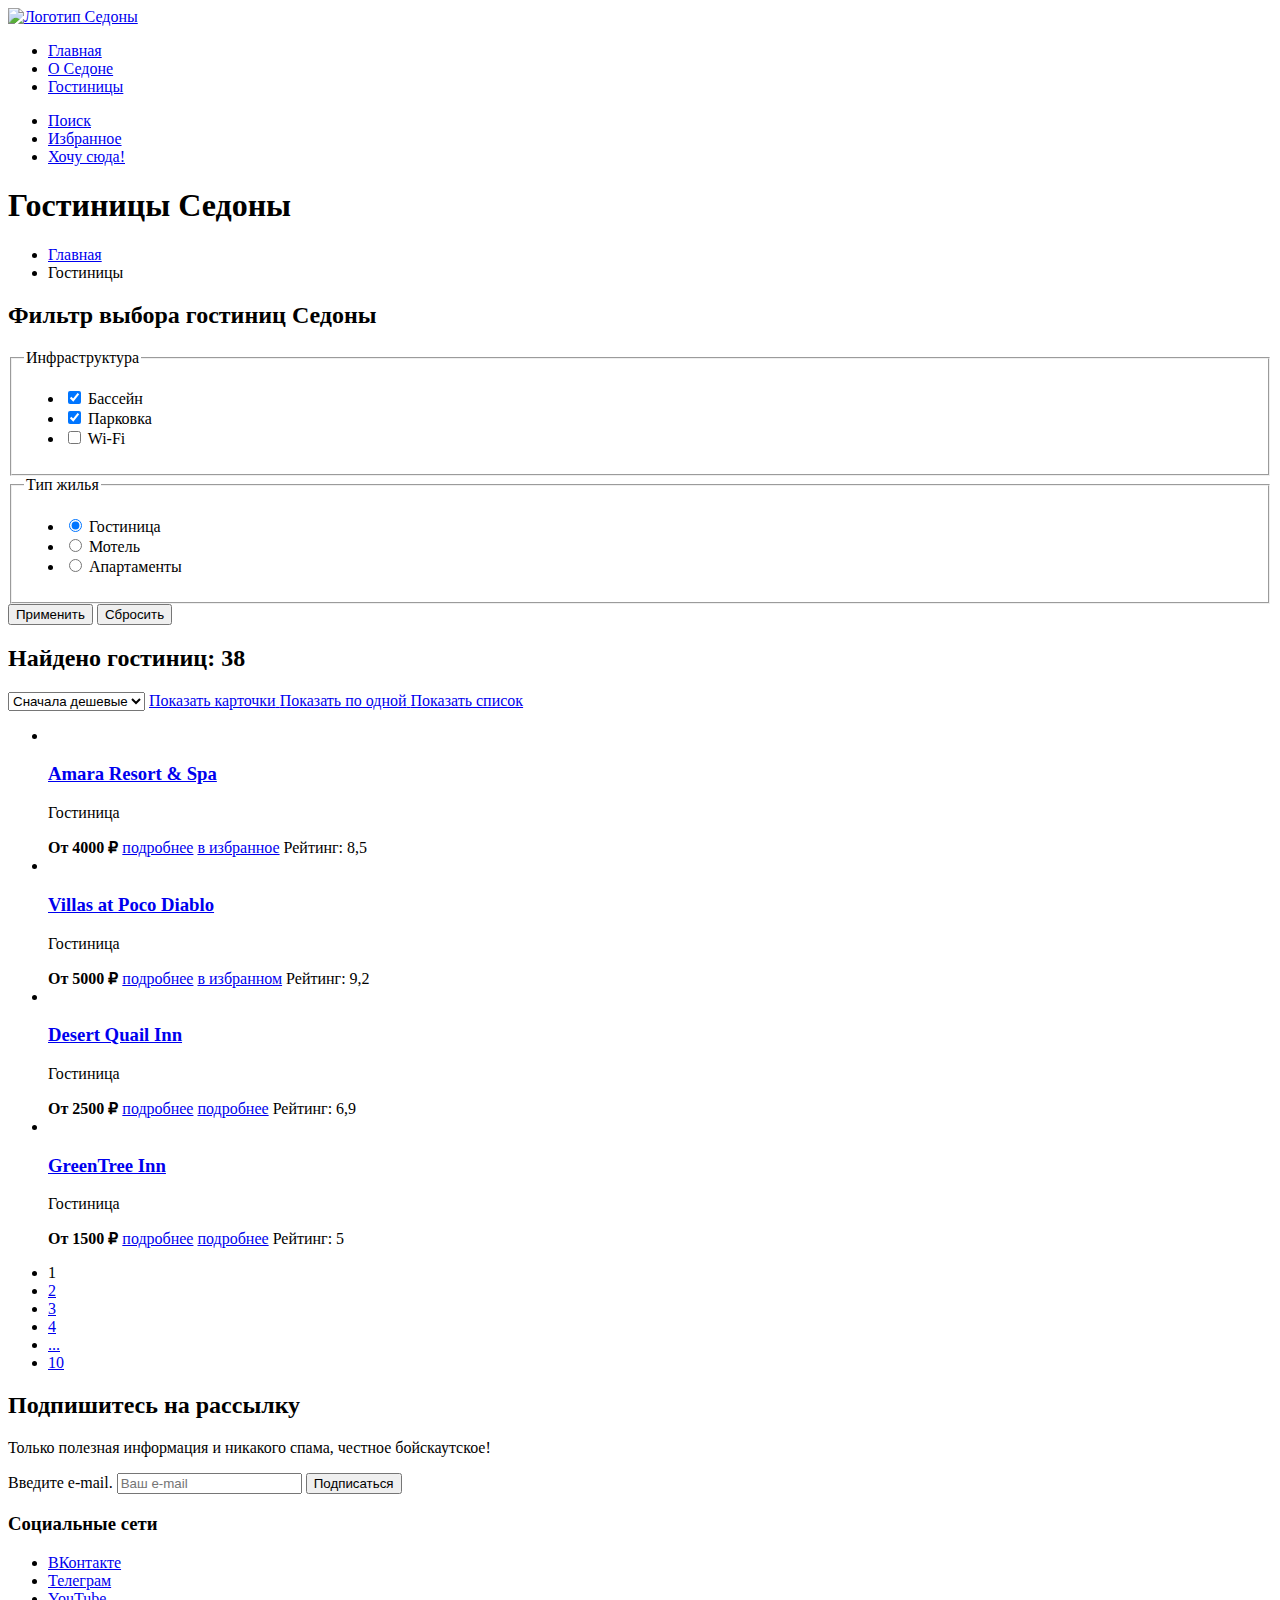
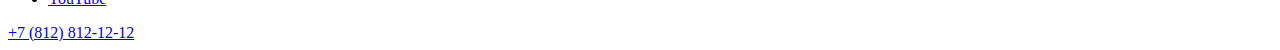
==== catalog.html @ 2aab37fd "добавляет каталог и папку images" ====
<!DOCTYPE html>
<html lang="ru">
  <head>
    <meta charset="utf-8">
    <title>Каталог</title>
  </head>
  <body>
    <header class="header">
        <nav class="navigation">
            <a class="navigation-logo" href="index.html">
                <img class="logo-main" src="#" alt="Логотип Седоны">
            </a>
            <ul class="navigation-list">
                <li class="navigation-item">
                    <a class="navigation-link" href="index.html">Главная</a>
                </li>
                <li class="navigation-item">
                    <a class="navigation-link" href="about.html">О Седоне</a>
                </li>
                <li class="navigation-item">
                    <a class="navigation-link navigation-link-current" href="catalog.html">Гостиницы</a>
                </li>
            </ul>
            <ul class="navigation-user">
                <li class="navigation-item">
                    <a class="navigation-link" href="#">
                        <span class="visually-hidden">
                            Поиск
                        </span>
                    </a>
                </li>
                <li class="navigation-item">
                    <a class="navigation-link" href="#">
                        <span class="visually-hidden">
                            Избранное
                        </span>
                    </a>
                </li>
                <li class="navigation-item">
                    <a class="button-navigation" href="#">Хочу сюда!</a>
                </li>
            </ul>
        </nav>
    </header>
    <main class="main-inner">
        <header class="inner-header">
            <h1 class="inner-header-title">Гостиницы Седоны</h1>
            <ul class="breadcrums">
                <li class="breadcrums-item">
                    <a class="breadcrums-button" href="index.html">
                        <span class="visually-hidden">Главная</span>
                    </a>
                </li>
                <li class="breadcrums-item">
                    <a class="breadcrums-link">Гостиницы</a>
                </li>
            </ul>
            <section class="products-filter">
                <h2 class="visually-hidden">Фильтр выбора гостиниц Седоны</h2>
                <form class="products-filter-form" action="httpa://echo.htmlacademy.ru/" method="get">
                    <fieldset class="products-filter-group">
                        <legend class="cproducts-filter-title">Инфраструктура</legend>
                        <ul class="products-filter-list">
                            <li class="products-filter-item">
                                <label class="control">
                                    <input class="control-input" type="checkbox" name="swimming-pool" checked>
                                    Бассейн
                                </label>
                            </li>
                            <li class="products-filter-item">
                                <label class="control">
                                    <input class="control-input" type="checkbox" name="parking" checked>
                                    Парковка
                                </label>
                            </li>
                            <li class="products-filter-item">
                                <label class="control">
                                    <input class="control-input" type="checkbox" name="wi-fi">
                                    Wi-Fi
                                </label>
                            </li>
                        </ul>
                    </fieldset>

                    <fieldset class="products-filter-group">
                        <legend class="products-filter-title">Тип жилья</legend>
                        <ul class="products-filter-list">
                            <li class="products-filter-item">
                                <label class="control">
                                    <input class="control-input" type="radio" name="product-group" value="hotel" checked>
                                    Гостиница
                                </label>
                            </li>
                            <li class="products-filter-item">
                                <label class="control">
                                    <input class="control-input" type="radio" name="product-group" value="motel">
                                    Мотель
                                </label>
                            </li>
                            <li class="products-filter-item">
                                <label class="control">
                                    <input class="control-input" type="radio" name="product-group" value="apartments">
                                    Апартаменты
                                </label>
                            </li>
                        </ul>
                    </fieldset>

                    <button class="button" type="submit">Применить</button>
                    <button class="button button-light" type="submit">Сбросить</button>
                </form>
            </section>
        </header>
        <section class="catalog">
            <h2 class="catalog-title">Найдено гостиниц: 38</h2>
            <select class="select-control" aria-label="Сортировка">
                <option value="cheap">Сначала дешевые</option>
            </select>
            <a class="button" href="#">
                <span class="visually-hidden">Показать карточки</span>
            </a>
            <a class="button" href="#">
                <span class="visually-hidden">Показать по одной</span>
            </a>
            <a class="button" href="#">
                <span class="visually-hidden">Показать список</span>
            </a>
            <ul class="product-card">
                <li class="product-card">
                    <a class="product-card-link" href="#">
                        <img class="product-card-image" src="" alt="">
                        <h3 class="product-card-title">Amara Resort & Spa</h3>
                    </a>
                    <p class="product-card-description">Гостиница</p>
                    <b class="product-card-price">От 4000 ₽</b>
                    <a class="button" href="#">подробнее</a>
                    <a class="button button-favourites" href="#">в избранное</a>
                    <span class="rating">Рейтинг: 8,5</span>
                </li>
                <li class="product-card">
                    <a class="product-card-link" href="#">
                        <img class="product-card-image" src="" alt="">
                        <h3 class="product-card-title">Villas at Poco Diablo</h3>
                    </a>
                    <p class="product-card-description">Гостиница</p>
                    <b class="product-card-price">От 5000 ₽</b>
                    <a class="button" href="#">подробнее</a>
                    <a class="button button-favourites button-favourites-current" href="#">в избранном</a>
                    <span class="rating">Рейтинг: 9,2</span>
                </li>
                <li class="product-card">
                    <a class="product-card-link" href="#">
                        <img class="product-card-image" src="" alt="">
                        <h3 class="product-card-title">Desert Quail Inn</h3>
                    </a>
                    <p class="product-card-description">Гостиница</p>
                    <b class="product-card-price">От 2500 ₽</b>
                    <a class="button" href="#">подробнее</a>
                    <a class="button button-favourites" href="#">подробнее</a>
                    <span class="rating">Рейтинг: 6,9</span>
                </li>
                <li class="product-card">
                    <a class="product-card-link" href="#">
                        <img class="product-card-image" src="" alt="">
                        <h3 class="product-card-title">GreenTree Inn</h3>
                    </a>
                    <p class="product-card-description">Гостиница</p>
                    <b class="product-card-price">От 1500 ₽</b>
                    <a class="button" href="#">подробнее</a>
                    <a class="button button-favourites" href="#">подробнее</a>
                    <span class="rating">Рейтинг: 5</span>
                </li>
            </ul>
            <ul class="pagination">
                <li class="pagination-item">
                    <a class="pagination-link pagination-current">1</a>
                </li>
                <li class="pagination-item">
                    <a class="pagination-link" href="#">2</a>
                </li>
                <li class="pagination-item">
                    <a class="pagination-link" href="#">3</a>
                </li>
                <li class="pagination-item">
                    <a class="pagination-link" href="#">4</a>
                </li>
                <li class="pagination-item">
                    <a class="pagination-link" href="#">...</a>
                </li>
                <li class="pagination-item">
                    <a class="pagination-link" href="#">10</a>
                </li>
            </ul>
        </section>
        <section class="info-email">
            <h2 class="info-email-title">Подпишитесь на рассылку</h2>
            <p class="info-email-description">Только полезная информация и никакого спама, честное бойскаутское!</p>
            <form class="new-form" action="http://echo.htmlacademy.ru/" method="post">
                <label for="email">
                    <span class="visually-hidden">Введите e-mail.</span>
                </label>
                <input class="field" type="email" id="email" placeholder="Ваш e-mail" name="new-email" required="">
                <button class="button-email" type="submit">Подписаться</button>
            </form>
        </section>
    </main>
    <footer class="page-footer">
        <section class="footer-social">
            <h3 class="visually-hidden">Социальные сети</h3>
            <ul class="footer-social-list">
                <li class="footer-social-item">
                    <a class="social-button" href="https://vk.com/htmlacademy">
                        <span class="visually-hidden">ВКонтакте</span>
                    </a>
                </li>
                <li class="footer-social-item">
                    <a class="social-button" href="https://t.me/htmlacademy">
                        <span class="visually-hidden">Телеграм</span>
                    </a>
                </li>
                <li class="footer-social-item">
                    <a class="social-button" href="https://www.youtube.com/user/htmlacademyru">
                        <span class="visually-hidden">YouTube</span>
                    </a>
                </li>
            </ul>
        </section>
        <a class="footer-phone-title" href="tel:+78128121212">+7 (812) 812-12-12</a>
        <a class="htmlacademy" href="https://htmlacademy.ru/"></a>
    </footer>
  </body>
</html>
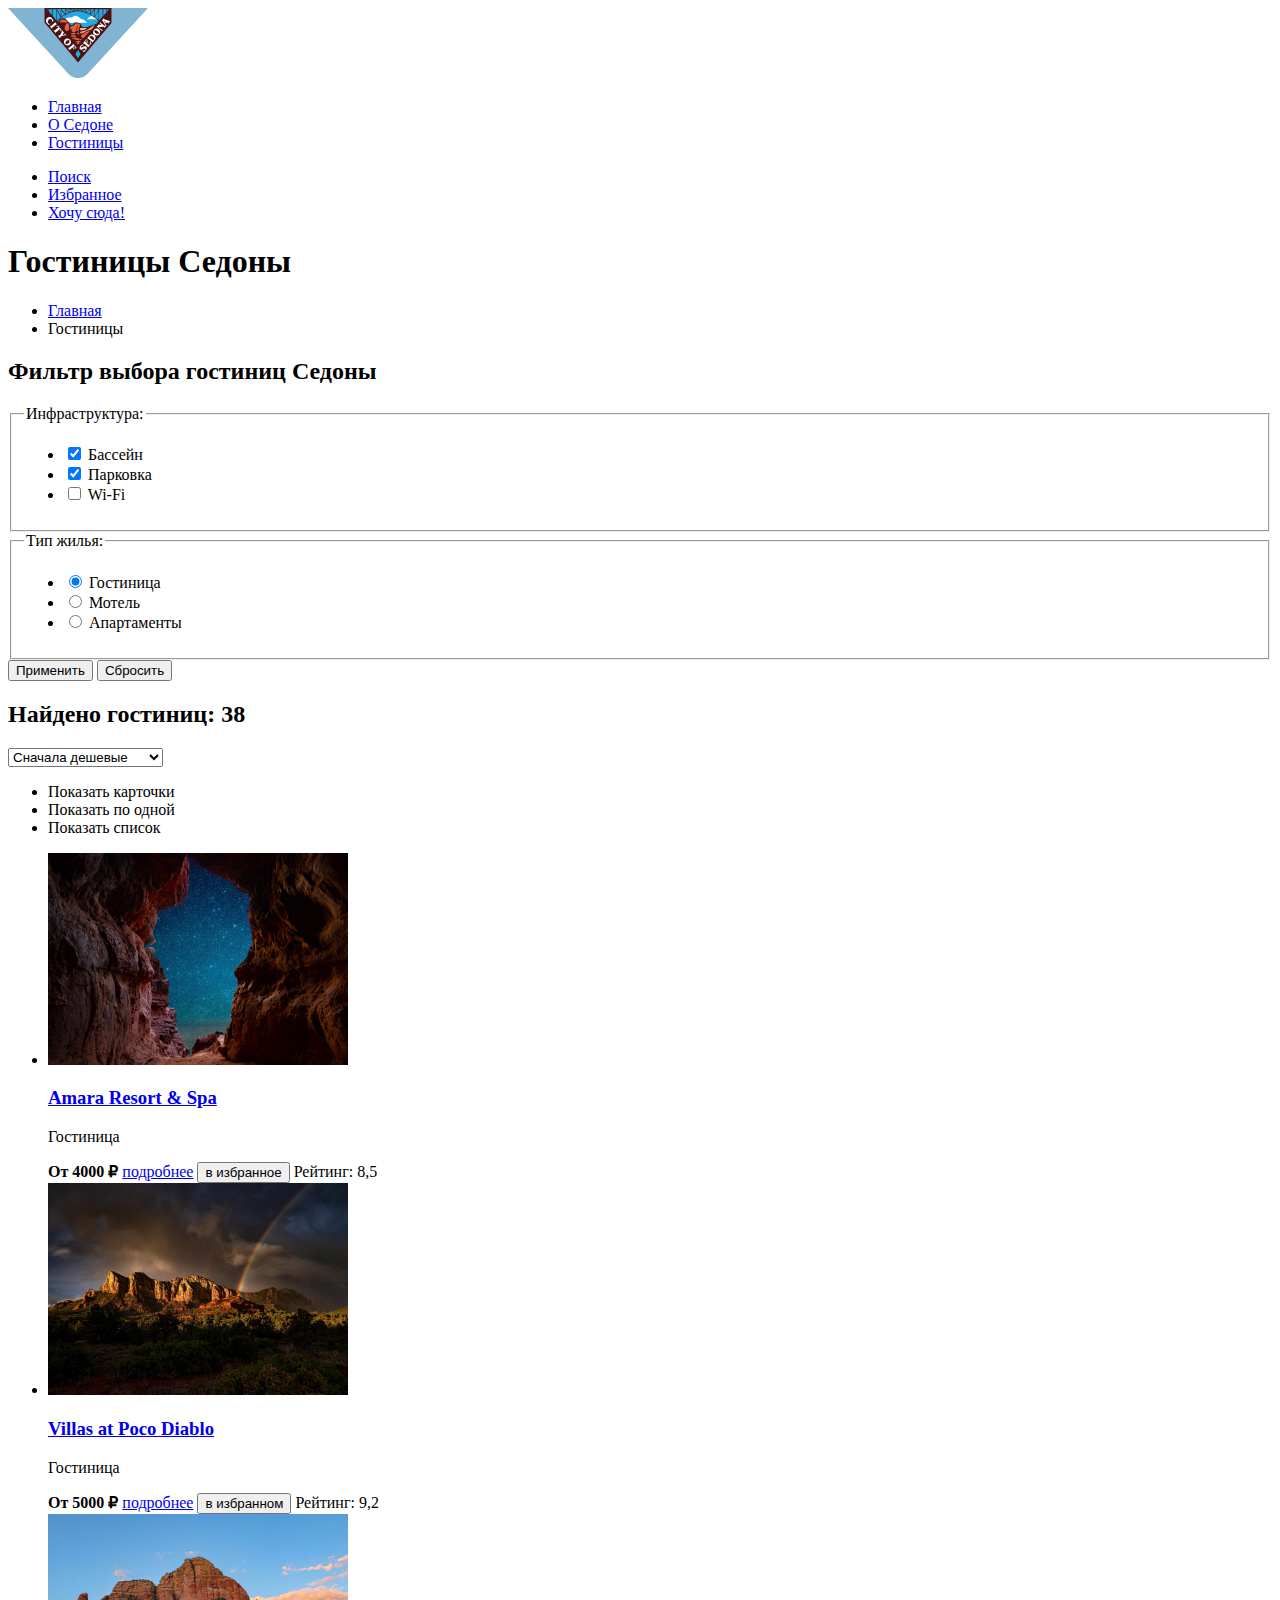
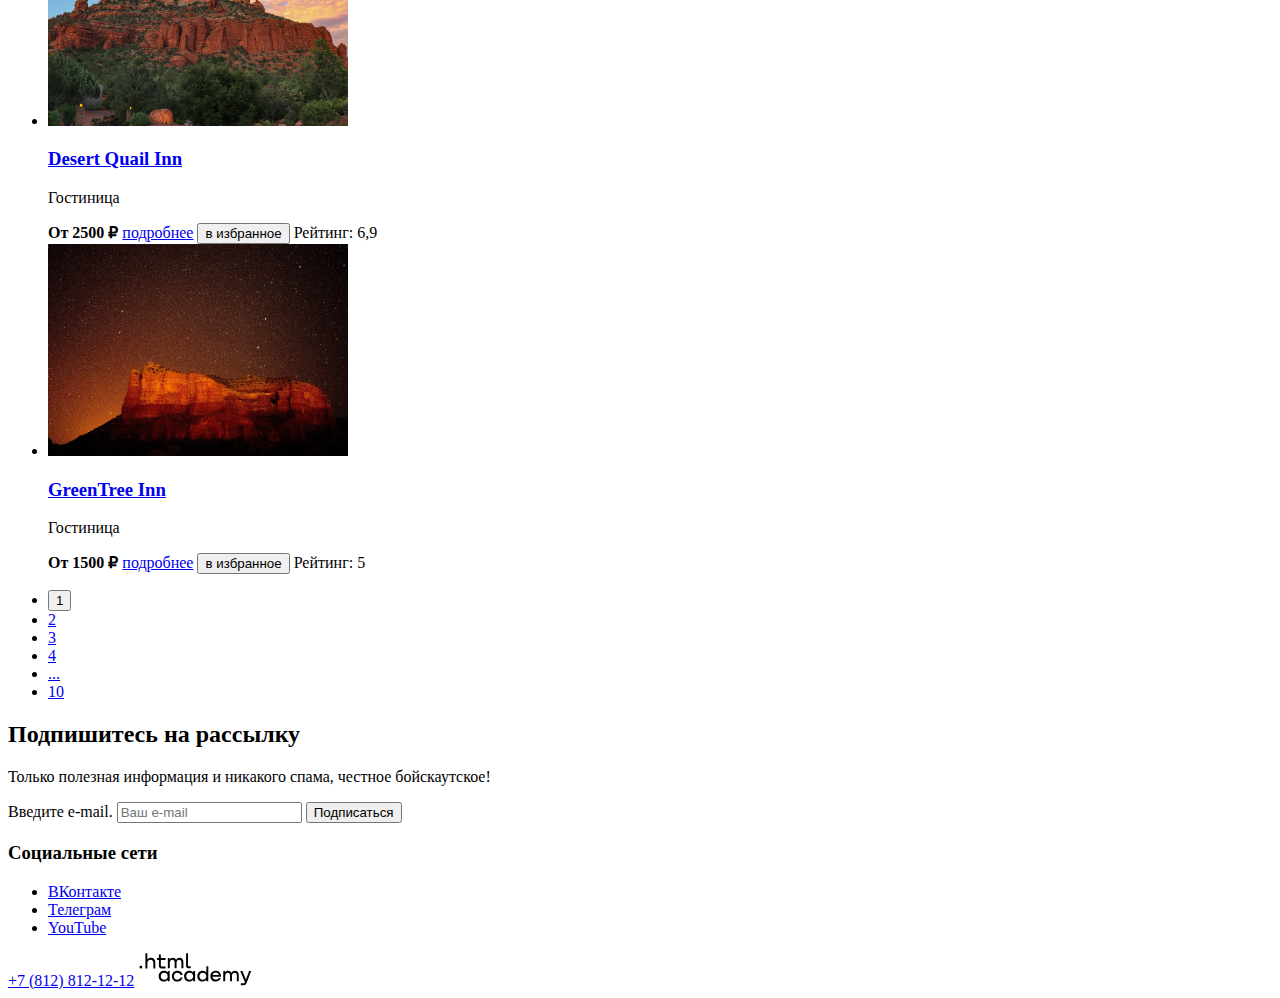
==== commit a33ac0e3: "Исправляет разметку" ====
--- a/catalog.html
+++ b/catalog.html
@@ -8,17 +8,17 @@
     <header class="header">
         <nav class="navigation">
             <a class="navigation-logo" href="index.html">
-                <img class="logo-main" src="#" alt="Логотип Седоны">
+                <img class="logo-main" src="images/logo.svg" width="140px" height="70px" alt="Логотип Седоны">
             </a>
             <ul class="navigation-list">
                 <li class="navigation-item">
                     <a class="navigation-link" href="index.html">Главная</a>
                 </li>
                 <li class="navigation-item">
-                    <a class="navigation-link" href="about.html">О Седоне</a>
-                </li>
-                <li class="navigation-item">
-                    <a class="navigation-link navigation-link-current" href="catalog.html">Гостиницы</a>
+                    <a class="navigation-link" href="#">О Седоне</a>
+                </li>
+                <li class="navigation-item">
+                    <a class="navigation-link navigation-link-current" href="#">Гостиницы</a>
                 </li>
             </ul>
             <ul class="navigation-user">
@@ -43,7 +43,7 @@
         </nav>
     </header>
     <main class="main-inner">
-        <header class="inner-header">
+        <section class="inner-header">
             <h1 class="inner-header-title">Гостиницы Седоны</h1>
             <ul class="breadcrums">
                 <li class="breadcrums-item">
@@ -57,9 +57,9 @@
             </ul>
             <section class="products-filter">
                 <h2 class="visually-hidden">Фильтр выбора гостиниц Седоны</h2>
-                <form class="products-filter-form" action="httpa://echo.htmlacademy.ru/" method="get">
+                <form class="products-filter-form" action="http://echo.htmlacademy.ru/" method="get">
                     <fieldset class="products-filter-group">
-                        <legend class="cproducts-filter-title">Инфраструктура</legend>
+                        <legend class="cproducts-filter-title">Инфраструктура:</legend>
                         <ul class="products-filter-list">
                             <li class="products-filter-item">
                                 <label class="control">
@@ -81,9 +81,8 @@
                             </li>
                         </ul>
                     </fieldset>
-
                     <fieldset class="products-filter-group">
-                        <legend class="products-filter-title">Тип жилья</legend>
+                        <legend class="products-filter-title">Тип жилья:</legend>
                         <ul class="products-filter-list">
                             <li class="products-filter-item">
                                 <label class="control">
@@ -105,75 +104,78 @@
                             </li>
                         </ul>
                     </fieldset>
-
                     <button class="button" type="submit">Применить</button>
                     <button class="button button-light" type="submit">Сбросить</button>
                 </form>
             </section>
-        </header>
+        </section>
         <section class="catalog">
             <h2 class="catalog-title">Найдено гостиниц: 38</h2>
             <select class="select-control" aria-label="Сортировка">
                 <option value="cheap">Сначала дешевые</option>
+                <option value="expensive">Сначала дорогие</option>
+                <option value="popular">Сначала популярные</option>
             </select>
-            <a class="button" href="#">
-                <span class="visually-hidden">Показать карточки</span>
-            </a>
-            <a class="button" href="#">
-                <span class="visually-hidden">Показать по одной</span>
-            </a>
-            <a class="button" href="#">
-                <span class="visually-hidden">Показать список</span>
-            </a>
-            <ul class="product-card">
-                <li class="product-card">
-                    <a class="product-card-link" href="#">
-                        <img class="product-card-image" src="" alt="">
+            <ul class="catalog-view-list">
+                <li class="catalog-view-link catalog-view-link-current" href="#">
+                    <span class="visually-hidden">Показать карточки</span>
+                </li>
+                <li class="catalog-view-link" href="#">
+                    <span class="visually-hidden">Показать по одной</span>
+                </li>
+                <li class="catalog-view-link" href="#">
+                    <span class="visually-hidden">Показать список</span>
+                </li>
+            </ul>
+            <ul class="product-list">
+                <li class="product-card">
+                    <a class="product-card-link" href="#">
+                        <img class="product-card-image" src="images/catalog/hotel-1.jpg" width="300px" height="212px" alt="">
                         <h3 class="product-card-title">Amara Resort & Spa</h3>
                     </a>
                     <p class="product-card-description">Гостиница</p>
                     <b class="product-card-price">От 4000 ₽</b>
                     <a class="button" href="#">подробнее</a>
-                    <a class="button button-favourites" href="#">в избранное</a>
+                    <button class="button button-favourites" href="#">в избранное</button>
                     <span class="rating">Рейтинг: 8,5</span>
                 </li>
                 <li class="product-card">
                     <a class="product-card-link" href="#">
-                        <img class="product-card-image" src="" alt="">
+                        <img class="product-card-image" src="images/catalog/hotel-2.jpg" width="300px" height="212px" alt="">
                         <h3 class="product-card-title">Villas at Poco Diablo</h3>
                     </a>
                     <p class="product-card-description">Гостиница</p>
                     <b class="product-card-price">От 5000 ₽</b>
                     <a class="button" href="#">подробнее</a>
-                    <a class="button button-favourites button-favourites-current" href="#">в избранном</a>
+                    <button class="button-favourites button-favourites-current" href="#">в избранном</button>
                     <span class="rating">Рейтинг: 9,2</span>
                 </li>
                 <li class="product-card">
                     <a class="product-card-link" href="#">
-                        <img class="product-card-image" src="" alt="">
+                        <img class="product-card-image" src="images/catalog/hotel-3.jpg" width="300px" height="212px" alt="">
                         <h3 class="product-card-title">Desert Quail Inn</h3>
                     </a>
                     <p class="product-card-description">Гостиница</p>
                     <b class="product-card-price">От 2500 ₽</b>
                     <a class="button" href="#">подробнее</a>
-                    <a class="button button-favourites" href="#">подробнее</a>
+                    <button class="button-favourites" href="#">в избранное</button>
                     <span class="rating">Рейтинг: 6,9</span>
                 </li>
                 <li class="product-card">
                     <a class="product-card-link" href="#">
-                        <img class="product-card-image" src="" alt="">
+                        <img class="product-card-image" src="images/catalog/hotel-4.jpg" width="300px" height="212px" alt="">
                         <h3 class="product-card-title">GreenTree Inn</h3>
                     </a>
                     <p class="product-card-description">Гостиница</p>
                     <b class="product-card-price">От 1500 ₽</b>
                     <a class="button" href="#">подробнее</a>
-                    <a class="button button-favourites" href="#">подробнее</a>
+                    <button class="button-favourites" href="#">в избранное</button>
                     <span class="rating">Рейтинг: 5</span>
                 </li>
             </ul>
             <ul class="pagination">
                 <li class="pagination-item">
-                    <a class="pagination-link pagination-current">1</a>
+                    <button class="pagination-button pagination-button-current">1</a>
                 </li>
                 <li class="pagination-item">
                     <a class="pagination-link" href="#">2</a>
@@ -226,7 +228,9 @@
             </ul>
         </section>
         <a class="footer-phone-title" href="tel:+78128121212">+7 (812) 812-12-12</a>
-        <a class="htmlacademy" href="https://htmlacademy.ru/"></a>
+        <a class="htmlacademy" href="https://htmlacademy.ru/">
+            <img class="htmlacademy-logo" src="images/HTML-Academy.svg" width="115px" height="33px" alt="Логотип HTML-Academy">
+        </a>
     </footer>
   </body>
 </html>
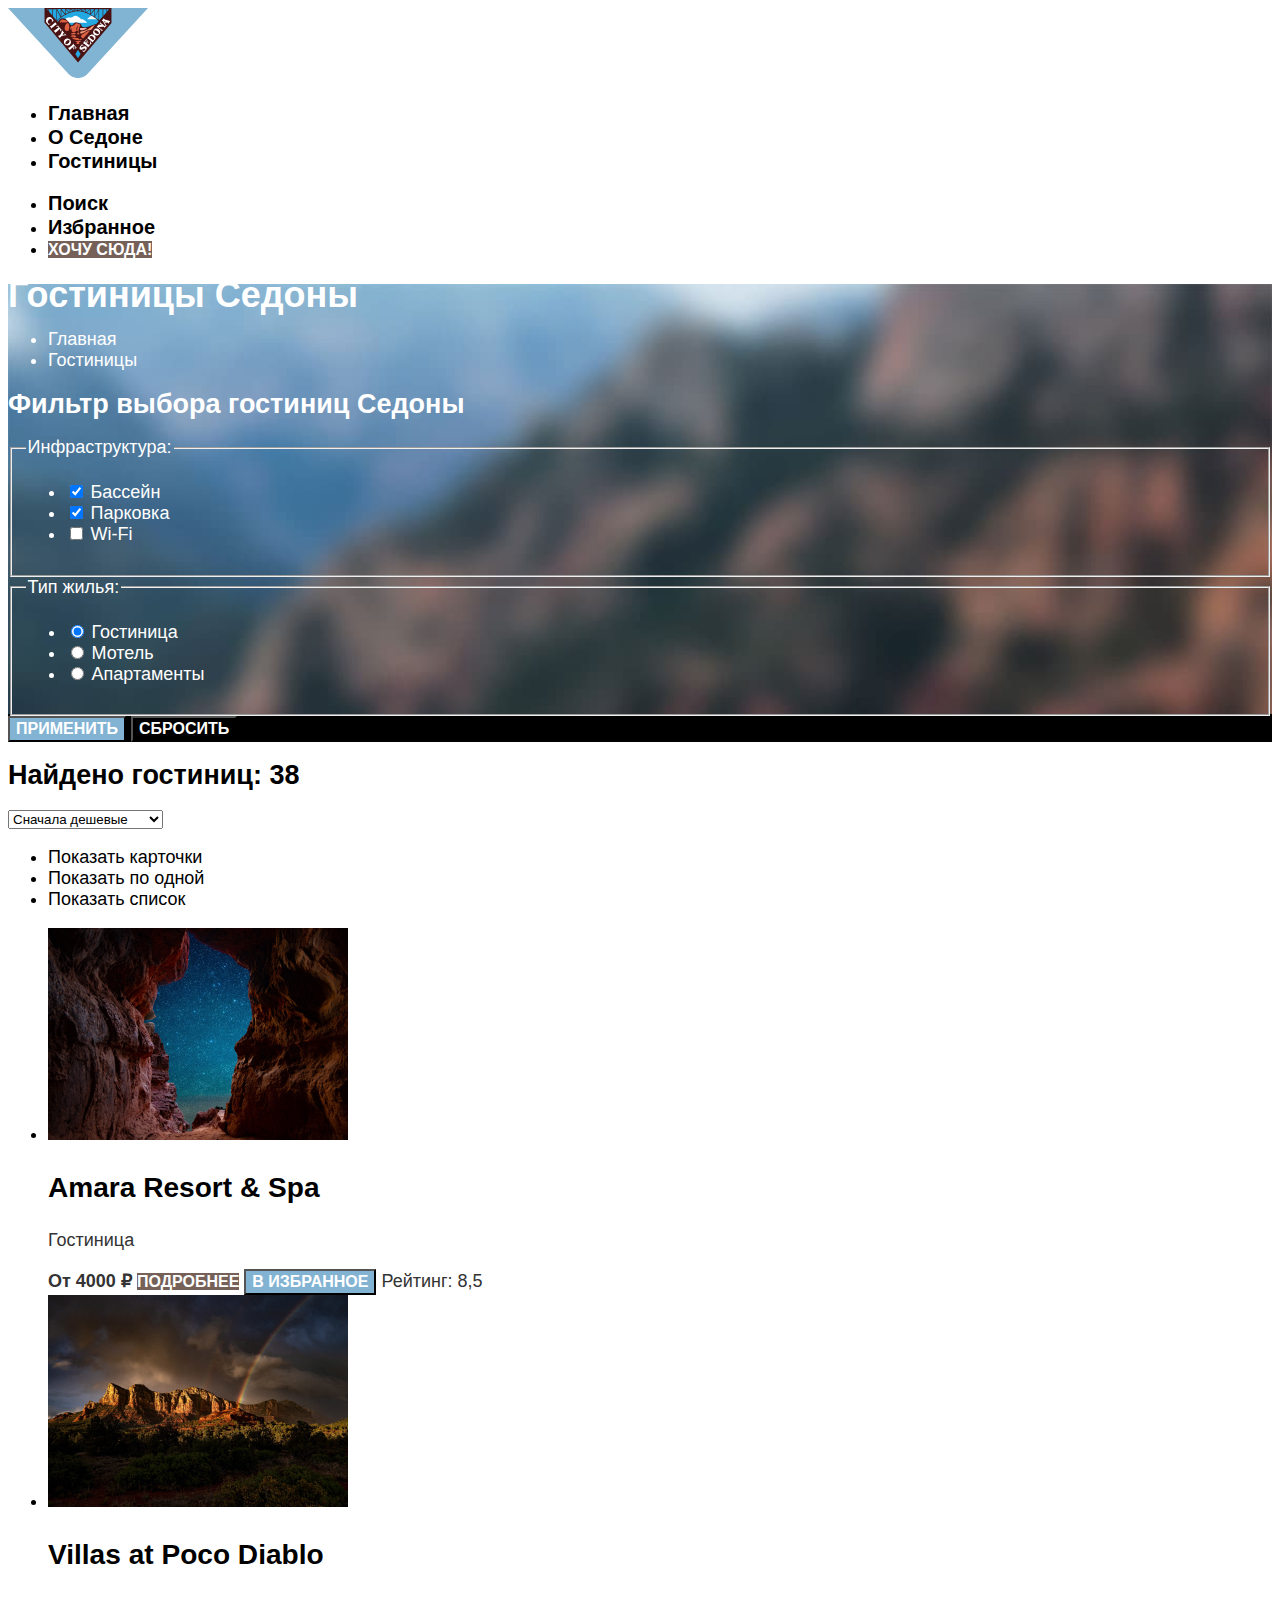
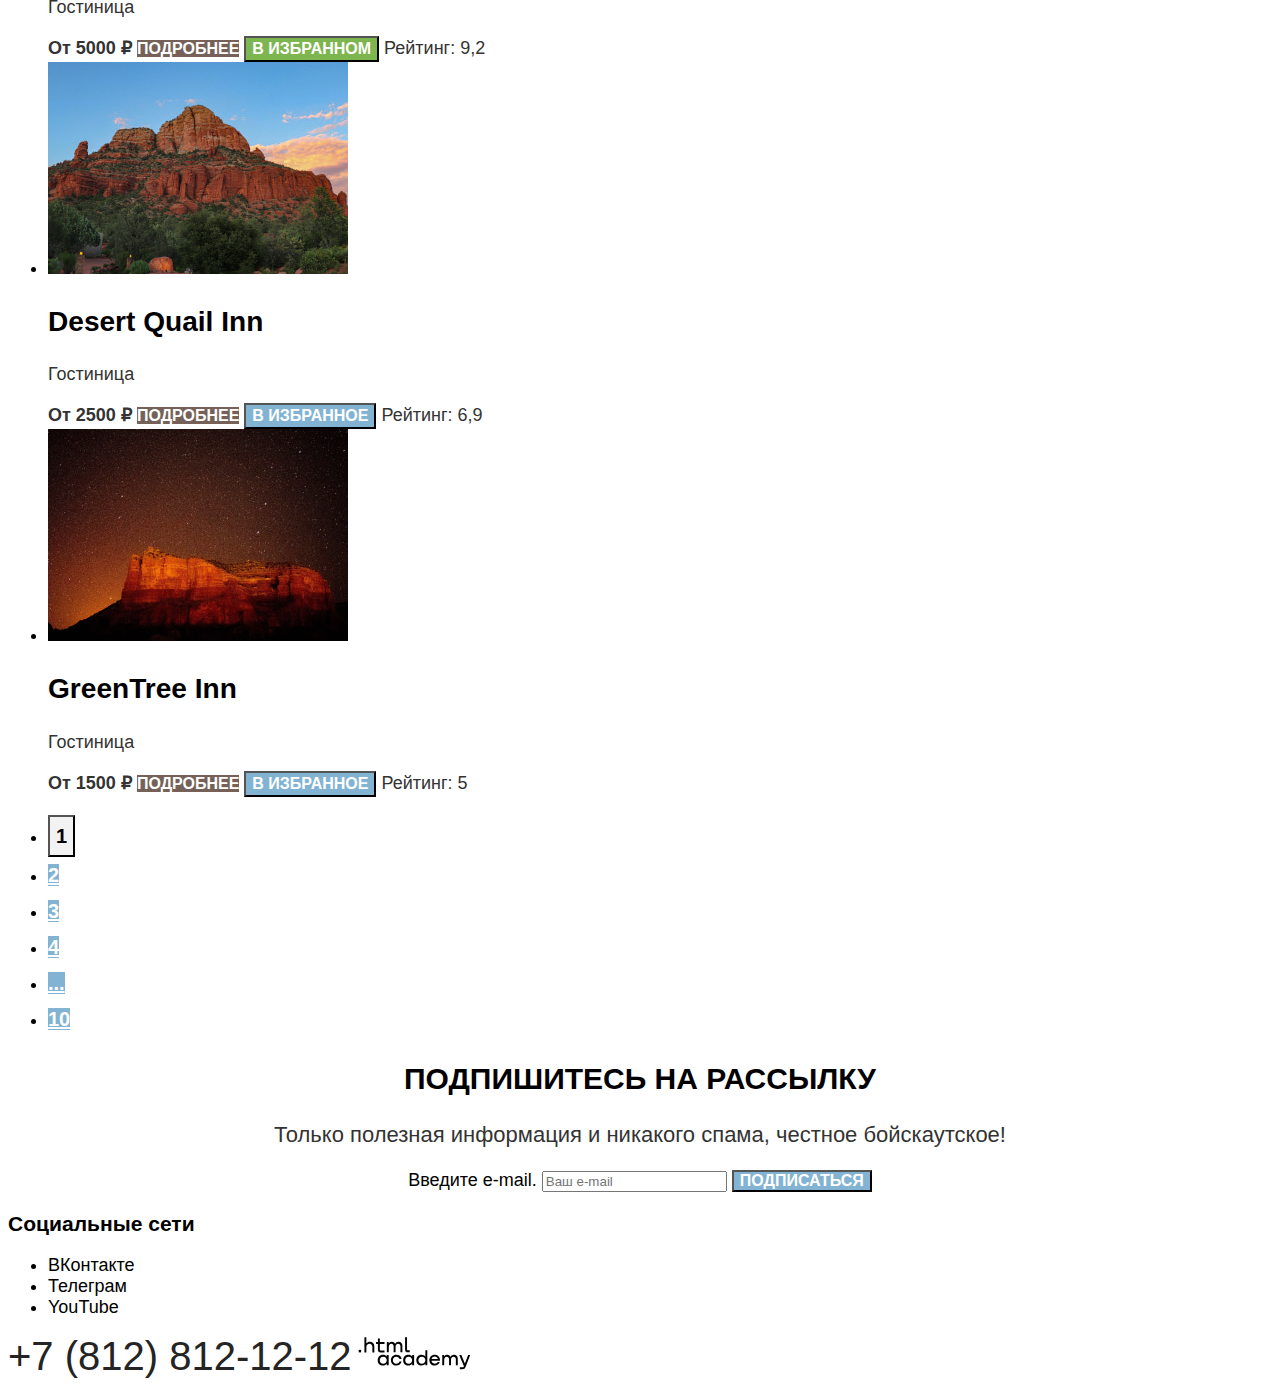
==== commit c028943d: "Добавляет стили" ====
--- a/catalog.html
+++ b/catalog.html
@@ -3,43 +3,40 @@
   <head>
     <meta charset="utf-8">
     <title>Каталог</title>
+    <link rel="stylesheet" href="styles/styles.css">
   </head>
   <body>
     <header class="header">
         <nav class="navigation">
-            <a class="navigation-logo" href="index.html">
-                <img class="logo-main" src="images/logo.svg" width="140px" height="70px" alt="Логотип Седоны">
-            </a>
-            <ul class="navigation-list">
-                <li class="navigation-item">
-                    <a class="navigation-link" href="index.html">Главная</a>
-                </li>
-                <li class="navigation-item">
-                    <a class="navigation-link" href="#">О Седоне</a>
-                </li>
-                <li class="navigation-item">
-                    <a class="navigation-link navigation-link-current" href="#">Гостиницы</a>
-                </li>
-            </ul>
-            <ul class="navigation-user">
-                <li class="navigation-item">
-                    <a class="navigation-link" href="#">
-                        <span class="visually-hidden">
-                            Поиск
-                        </span>
-                    </a>
-                </li>
-                <li class="navigation-item">
-                    <a class="navigation-link" href="#">
-                        <span class="visually-hidden">
-                            Избранное
-                        </span>
-                    </a>
-                </li>
-                <li class="navigation-item">
-                    <a class="button-navigation" href="#">Хочу сюда!</a>
-                </li>
-            </ul>
+          <a class="navigation-logo">
+              <img class="logo-main" src="images/logo.svg" width="140px" height="70px" alt="Логотип Седоны">
+          </a>
+          <ul class="navigation-list">
+            <li class="navigation-item">
+              <a class="navigation-link" href="ingex.html">Главная</a>
+            </li>
+            <li class="navigation-item">
+              <a class="navigation-link" href="#">О Седоне</a>
+            </li>
+            <li class="navigation-item">
+              <a class="navigation-link navigation-link-current" href="#">Гостиницы</a>
+            </li>
+          </ul>
+          <ul class="navigation-user">
+              <li class="navigation-item">
+                  <a class="navigation-link" href="">
+                      <span class="visually-hidden">Поиск</span>
+                  </a>
+              </li>
+              <li class="navigation-item">
+                  <a class="navigation-link" href="#">
+                      <span class="visually-hidden">Избранное</span>
+                  </a>
+              </li>
+              <li class="navigation-item">
+                  <a class="button button-navigation" href="#">Хочу сюда!</a>
+              </li>
+          </ul>
         </nav>
     </header>
     <main class="main-inner">
@@ -104,8 +101,8 @@
                             </li>
                         </ul>
                     </fieldset>
-                    <button class="button" type="submit">Применить</button>
-                    <button class="button button-light" type="submit">Сбросить</button>
+                    <button class="button button-apply" type="submit">Применить</button>
+                    <button class="button button-reset" type="submit">Сбросить</button>
                 </form>
             </section>
         </section>
@@ -147,7 +144,7 @@
                     <p class="product-card-description">Гостиница</p>
                     <b class="product-card-price">От 5000 ₽</b>
                     <a class="button" href="#">подробнее</a>
-                    <button class="button-favourites button-favourites-current" href="#">в избранном</button>
+                    <button class="button button-favourites-current" href="#">в избранном</button>
                     <span class="rating">Рейтинг: 9,2</span>
                 </li>
                 <li class="product-card">
@@ -158,7 +155,7 @@
                     <p class="product-card-description">Гостиница</p>
                     <b class="product-card-price">От 2500 ₽</b>
                     <a class="button" href="#">подробнее</a>
-                    <button class="button-favourites" href="#">в избранное</button>
+                    <button class="button button-favourites" href="#">в избранное</button>
                     <span class="rating">Рейтинг: 6,9</span>
                 </li>
                 <li class="product-card">
@@ -169,7 +166,7 @@
                     <p class="product-card-description">Гостиница</p>
                     <b class="product-card-price">От 1500 ₽</b>
                     <a class="button" href="#">подробнее</a>
-                    <button class="button-favourites" href="#">в избранное</button>
+                    <button class="button button-favourites" href="#">в избранное</button>
                     <span class="rating">Рейтинг: 5</span>
                 </li>
             </ul>
@@ -194,9 +191,9 @@
                 </li>
             </ul>
         </section>
-        <section class="info-email">
-            <h2 class="info-email-title">Подпишитесь на рассылку</h2>
-            <p class="info-email-description">Только полезная информация и никакого спама, честное бойскаутское!</p>
+        <section class="info-email-inner">
+            <h2 class="info-email-title-inner">Подпишитесь на рассылку</h2>
+            <p class="info-email-description-inner">Только полезная информация и никакого спама, честное бойскаутское!</p>
             <form class="new-form" action="http://echo.htmlacademy.ru/" method="post">
                 <label for="email">
                     <span class="visually-hidden">Введите e-mail.</span>
--- a/styles/styles.css
+++ b/styles/styles.css
@@ -0,0 +1,212 @@
+@font-face {
+    font-family: "PT Sans";
+    font-style: normal;
+    font-weight: 400;
+    src: url("fonts/ptsans-400.woff2") format("woff2");
+    font-display: swap;
+}
+@font-face {
+    font-family: "PT Sans";
+    font-style: normal;
+    font-weight: 700;
+    src: url("fonts/ptsans-700.woff2") format("woff2");
+    font-display: swap;
+}
+
+/* Общее */
+body {
+    font-family: "PT Sans", sans-serif;
+    font-size: 18px;
+    line-height: 21px;
+    color: black;
+    background-color: #fff;
+}
+.header {
+    color: black;
+    background-color: white;
+}
+.navigation-link {
+    font-size: 20px;
+    line-height: 24px;
+    font-weight: 700;
+    text-align: center;
+    color: black;
+    background-color: white;
+    text-decoration: none;
+}
+
+/* Кнопки главная */
+.button {
+    font-size: 16px;
+    line-height: 20px;
+    font-weight: 700;
+    text-align: center;
+    color: #ffffff;
+    background-color: #756157;
+    text-decoration: none;
+    text-transform: uppercase;
+}
+ .button-email {
+    font-size: 16px;
+    line-height: 16px;
+    font-weight: 700;
+    text-align: center;
+    color: #ffffff;
+    background-color: #82B3D3;
+    text-decoration: none;
+    text-transform: uppercase;
+}
+
+/* Главная */
+.hero {
+    background-image: url(../images/index-background.jpg);
+    background-color: #fff;
+    background-size: 100% auto;
+    background-repeat: no-repeat;
+}
+.main-index {
+    text-align: center;
+}
+
+/* Преимущества */
+.advantages-title {
+    font-size: 24px;
+    line-height: 28px;
+    font-weight: 700;
+    text-transform: uppercase;
+}
+.advantages-item {
+    background-color: rgba(131, 179, 211, 0.2);
+}
+.advantages-item-light {
+    background-color: rgba(131, 179, 211, 0.12);
+}
+.advantages-item-dark {
+    color: white;
+    background-color: #82B3D3;
+}
+
+/* Сервисы */
+.services-title {
+    font-size: 24px;
+    line-height: 28px;
+    font-weight: 700;
+    text-transform: uppercase;
+}
+.services-item-light{
+    background-color: rgba(131, 179, 211, 0.12);
+}
+.services-item {
+    background-color: rgba(131, 179, 211, 0.2);
+}
+
+/* Заявка */
+.info-email
+{
+    background-image: url("../images/background-e-mail.jpg");
+    background-repeat: no-repeat;
+    background-size: 100% auto;
+    text-align: center;
+    background-color: #000;
+}
+.info-email-title {
+    font-size: 30px;
+    line-height: 36px;
+    font-weight: 700;
+    text-align: center;
+    color: #fff;
+    text-transform: uppercase;
+}
+.info-email-description {
+    font-size: 22px;
+    line-height: 26px;
+    text-align: center;
+    color: #fff;
+}
+/* Телефон */
+.footer-phone-title {
+    font-size: 40px;
+    line-height: 40px;
+    text-align: center;
+    text-transform: uppercase;
+    color: #242424;
+    text-decoration: none;
+}
+
+/* Каталог */
+.inner-header {
+    background-image: url("../images/catalog/catalog-background.jpg");
+    background-repeat: no-repeat;
+    background-size: 100% auto;
+    background-color: #000;
+    color: #fff;
+}
+
+/* Гостиницы */
+.product-card-link {
+    font-size: 24px;
+    line-height: 28px;
+    font-weight: 700;
+    text-decoration: none;
+    color: #000;
+}
+.product-card-description, .product-card-price, .rating {
+    color: #333;
+}
+
+/* Кнопки каталог */
+.button-favourites {
+    background-color: #82B3D3;
+}
+.button-favourites-current {
+    background-color: #7DB54F;
+}
+.button-apply{
+    background-color: #82B3D3;
+}
+.button-reset {
+    background-color: transparent;
+}
+.social-button {
+    color: #000;
+    text-decoration: none;
+}
+.pagination-button-current {
+    background-color: #F2F2F2;
+    font-size: 20px;
+    line-height: 36px;
+    font-weight: 700;
+    color: #000;
+    text-align: center;
+}
+.breadcrums-button {
+    background-color: transparent;
+    color: #fff;
+    text-decoration: none;
+}
+
+.pagination-link {
+    background-color: #82B3D3;
+    font-size: 20px;
+    line-height: 36px;
+    font-weight: 700;
+    color: #fff;
+    text-align: center;
+}
+
+/* Заявка */
+.info-email-inner {
+    text-align: center;
+}
+.info-email-title-inner {
+    font-size: 30px;
+    line-height: 36px;
+    font-weight: 700;
+    text-transform: uppercase;
+}
+.info-email-description-inner {
+    font-size: 22px;
+    line-height: 26px;
+    font-weight: 400;
+    color: #333;
+}
